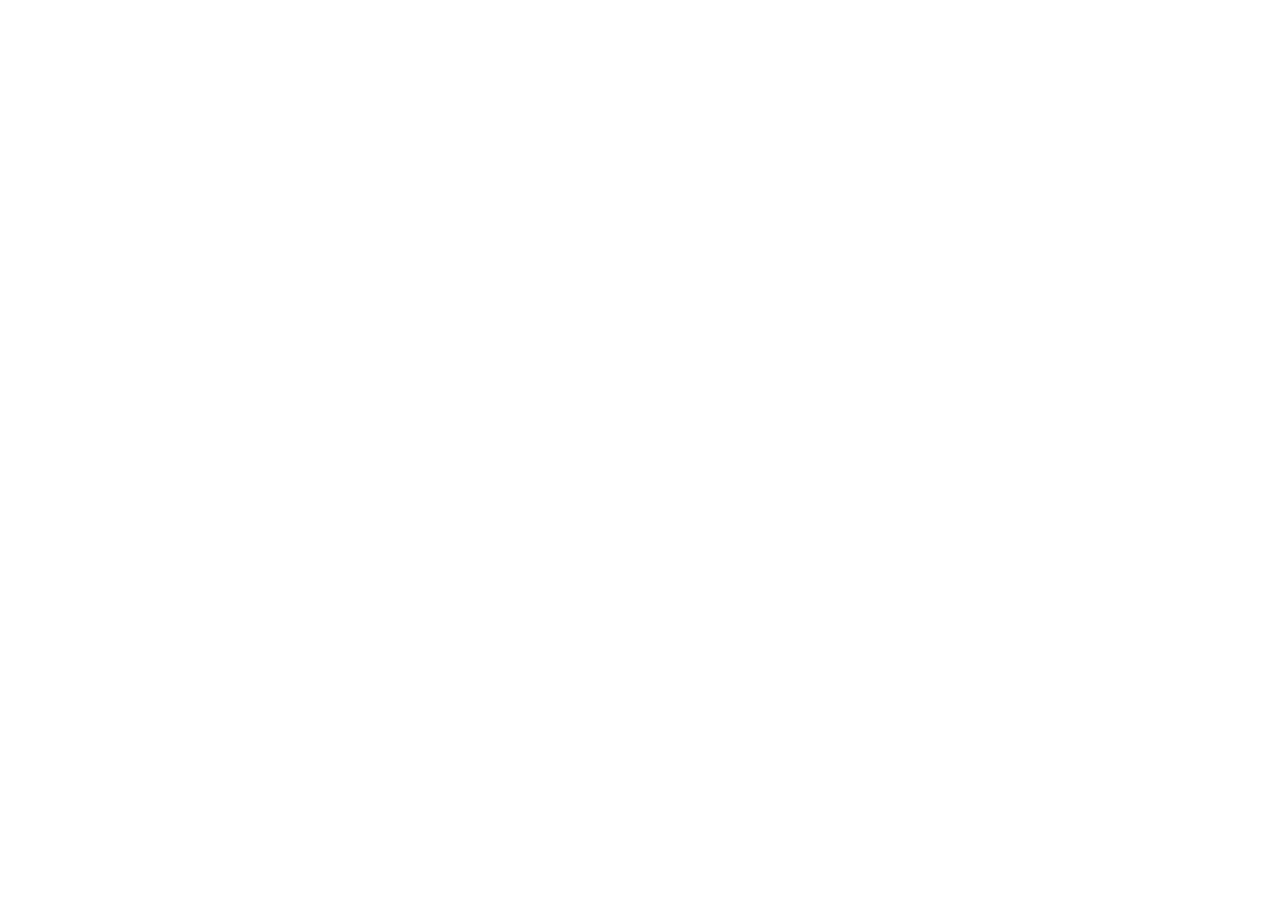
==== index.html @ 927e28ac "uploaded files" ====
<!doctype html>
<html lang="en" class="dark">
  <head>
    <meta charset="UTF-8" />
    <link rel="icon" type="image/svg+xml" href="/vite.svg" />
    <meta name="viewport" content="width=device-width, initial-scale=1.0" />
    <title>TechInvestorAI | Stock Education for Beginners</title>
  </head>
  <body class="bg-gray-900 text-white transition duration-300">
    <div id="root"></div>
    <script type="module" src="/src/main.tsx"></script>
  </body>
</html>
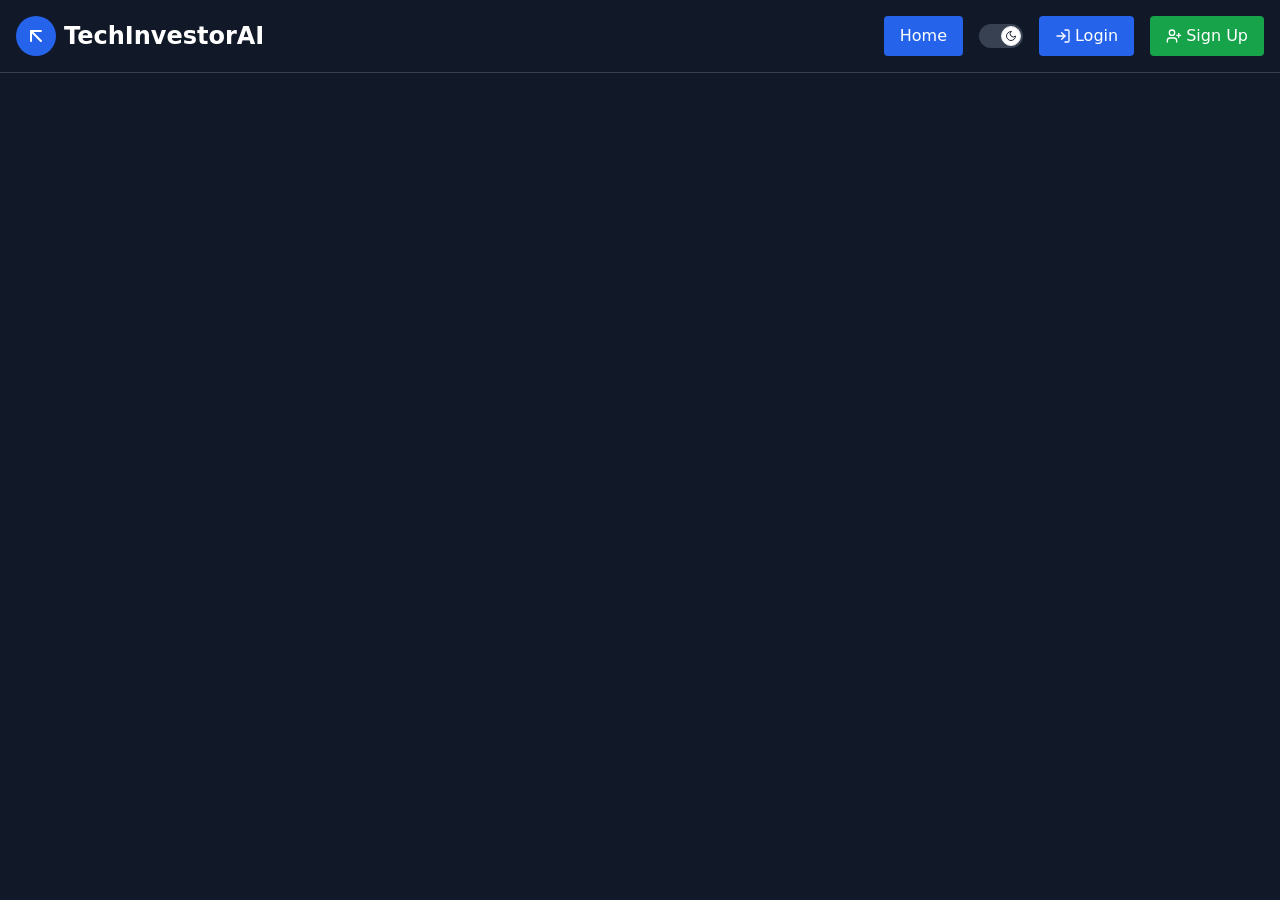
==== commit 7ae7a76b: "uploaded build" ====
--- a/index.html
+++ b/index.html
@@ -5,9 +5,10 @@
     <link rel="icon" type="image/svg+xml" href="/vite.svg" />
     <meta name="viewport" content="width=device-width, initial-scale=1.0" />
     <title>TechInvestorAI | Stock Education for Beginners</title>
+    <script type="module" crossorigin src="/assets/index-BaacV0kx.js"></script>
+    <link rel="stylesheet" crossorigin href="/assets/index-Dxl-thna.css">
   </head>
   <body class="bg-gray-900 text-white transition duration-300">
     <div id="root"></div>
-    <script type="module" src="/src/main.tsx"></script>
   </body>
 </html>
--- a/assets/index-Dxl-thna.css
+++ b/assets/index-Dxl-thna.css
@@ -0,0 +1 @@
+._verified_lvyh0_1{margin-left:.125rem;max-width:20px;max-height:20px;height:1.25em;fill:currentColor;-webkit-user-select:none;-moz-user-select:none;user-select:none;vertical-align:text-bottom}._root_98iqw_1{width:100%;min-width:250px;max-width:550px;overflow:hidden;color:var(--tweet-font-color);font-family:var(--tweet-font-family);font-weight:400;box-sizing:border-box;border:var(--tweet-border);border-radius:12px;margin:var(--tweet-container-margin);background-color:var(--tweet-bg-color);transition-property:background-color,box-shadow;transition-duration:.2s}._root_98iqw_1:hover{background-color:var(--tweet-bg-color-hover)}._article_98iqw_21{position:relative;box-sizing:inherit;padding:.75rem 1rem}.react-tweet-theme{--tweet-container-margin: 1.5rem 0;--tweet-header-font-size: .9375rem;--tweet-header-line-height: 1.25rem;--tweet-body-font-size: 1.25rem;--tweet-body-font-weight: 400;--tweet-body-line-height: 1.5rem;--tweet-body-margin: 0;--tweet-quoted-container-margin: .75rem 0;--tweet-quoted-body-font-size: .938rem;--tweet-quoted-body-font-weight: 400;--tweet-quoted-body-line-height: 1.25rem;--tweet-quoted-body-margin: .25rem 0 .75rem 0;--tweet-info-font-size: .9375rem;--tweet-info-line-height: 1.25rem;--tweet-actions-font-size: .875rem;--tweet-actions-line-height: 1rem;--tweet-actions-font-weight: 700;--tweet-actions-icon-size: 1.25em;--tweet-actions-icon-wrapper-size: calc( var(--tweet-actions-icon-size) + .75em );--tweet-replies-font-size: .875rem;--tweet-replies-line-height: 1rem;--tweet-replies-font-weight: 700}:where(.react-tweet-theme) *{margin:0;padding:0;box-sizing:border-box}:is([data-theme=light],.light) :where(.react-tweet-theme),:where(.react-tweet-theme){--tweet-skeleton-gradient: linear-gradient( 270deg, #fafafa, #eaeaea, #eaeaea, #fafafa );--tweet-border: 1px solid rgb(207, 217, 222);--tweet-font-family: -apple-system, BlinkMacSystemFont, "Segoe UI", Roboto, Helvetica, Arial, sans-serif;--tweet-font-color: rgb(15, 20, 25);--tweet-font-color-secondary: rgb(83, 100, 113);--tweet-bg-color: #fff;--tweet-bg-color-hover: rgb(247, 249, 249);--tweet-quoted-bg-color-hover: rgba(0, 0, 0, .03);--tweet-color-blue-primary: rgb(29, 155, 240);--tweet-color-blue-primary-hover: rgb(26, 140, 216);--tweet-color-blue-secondary: rgb(0, 111, 214);--tweet-color-blue-secondary-hover: rgba(0, 111, 214, .1);--tweet-color-red-primary: rgb(249, 24, 128);--tweet-color-red-primary-hover: rgba(249, 24, 128, .1);--tweet-color-green-primary: rgb(0, 186, 124);--tweet-color-green-primary-hover: rgba(0, 186, 124, .1);--tweet-twitter-icon-color: var(--tweet-font-color);--tweet-verified-old-color: rgb(130, 154, 171);--tweet-verified-blue-color: var(--tweet-color-blue-primary)}:is([data-theme=dark],.dark) :where(.react-tweet-theme){--tweet-skeleton-gradient: linear-gradient( 270deg, #15202b, rgb(30, 39, 50), rgb(30, 39, 50), rgb(21, 32, 43) );--tweet-border: 1px solid rgb(66, 83, 100);--tweet-font-family: -apple-system, BlinkMacSystemFont, "Segoe UI", Roboto, Helvetica, Arial, sans-serif;--tweet-font-color: rgb(247, 249, 249);--tweet-font-color-secondary: rgb(139, 152, 165);--tweet-bg-color: rgb(21, 32, 43);--tweet-bg-color-hover: rgb(30, 39, 50);--tweet-quoted-bg-color-hover: rgba(255, 255, 255, .03);--tweet-color-blue-primary: rgb(29, 155, 240);--tweet-color-blue-primary-hover: rgb(26, 140, 216);--tweet-color-blue-secondary: rgb(107, 201, 251);--tweet-color-blue-secondary-hover: rgba(107, 201, 251, .1);--tweet-color-red-primary: rgb(249, 24, 128);--tweet-color-red-primary-hover: rgba(249, 24, 128, .1);--tweet-color-green-primary: rgb(0, 186, 124);--tweet-color-green-primary-hover: rgba(0, 186, 124, .1);--tweet-twitter-icon-color: var(--tweet-font-color);--tweet-verified-old-color: rgb(130, 154, 171);--tweet-verified-blue-color: #fff}@media (prefers-color-scheme: dark){:where(.react-tweet-theme){--tweet-skeleton-gradient: linear-gradient( 270deg, #15202b, rgb(30, 39, 50), rgb(30, 39, 50), rgb(21, 32, 43) );--tweet-border: 1px solid rgb(66, 83, 100);--tweet-font-family: -apple-system, BlinkMacSystemFont, "Segoe UI", Roboto, Helvetica, Arial, sans-serif;--tweet-font-color: rgb(247, 249, 249);--tweet-font-color-secondary: rgb(139, 152, 165);--tweet-bg-color: rgb(21, 32, 43);--tweet-bg-color-hover: rgb(30, 39, 50);--tweet-color-blue-primary: rgb(29, 155, 240);--tweet-color-blue-primary-hover: rgb(26, 140, 216);--tweet-color-blue-secondary: rgb(107, 201, 251);--tweet-color-blue-secondary-hover: rgba(107, 201, 251, .1);--tweet-color-red-primary: rgb(249, 24, 128);--tweet-color-red-primary-hover: rgba(249, 24, 128, .1);--tweet-color-green-primary: rgb(0, 186, 124);--tweet-color-green-primary-hover: rgba(0, 186, 124, .1);--tweet-twitter-icon-color: var(--tweet-font-color);--tweet-verified-old-color: rgb(130, 154, 171);--tweet-verified-blue-color: #fff}}._header_nqq4j_1{display:flex;padding-bottom:.75rem;line-height:var(--tweet-header-line-height);font-size:var(--tweet-header-font-size);white-space:nowrap;overflow-wrap:break-word;overflow:hidden}._avatar_nqq4j_11{position:relative;height:48px;width:48px}._avatarOverflow_nqq4j_16{height:100%;width:100%;position:absolute;overflow:hidden;border-radius:9999px}._avatarSquare_nqq4j_23{border-radius:4px}._avatarShadow_nqq4j_26{height:100%;width:100%;transition-property:background-color;transition-duration:.2s;box-shadow:#00000008 0 0 2px inset}._avatarShadow_nqq4j_26:hover{background-color:#1a1a1a26}._author_nqq4j_37{max-width:calc(100% - 84px);display:flex;flex-direction:column;justify-content:center;margin:0 .5rem}._authorLink_nqq4j_44{text-decoration:none;color:inherit;display:flex;align-items:center}._authorLink_nqq4j_44:hover{text-decoration-line:underline}._authorVerified_nqq4j_53{display:inline-flex}._authorLinkText_nqq4j_56{font-weight:700;text-overflow:ellipsis;overflow:hidden;white-space:nowrap}._authorMeta_nqq4j_63,._authorFollow_nqq4j_66{display:flex}._username_nqq4j_69{color:var(--tweet-font-color-secondary);text-decoration:none;text-overflow:ellipsis}._follow_nqq4j_74{color:var(--tweet-color-blue-secondary);text-decoration:none;font-weight:700}._follow_nqq4j_74:hover{text-decoration-line:underline}._separator_nqq4j_82{padding:0 .25rem}._brand_nqq4j_86{margin-inline-start:auto}._twitterIcon_nqq4j_90{width:23.75px;height:23.75px;color:var(--tweet-twitter-icon-color);fill:currentColor;-webkit-user-select:none;-moz-user-select:none;user-select:none}._verifiedOld_lcna5_1{color:var(--tweet-verified-old-color)}._verifiedBlue_lcna5_4{color:var(--tweet-verified-blue-color)}._verifiedGovernment_lcna5_7{color:#829aab}._root_1ec15_1{text-decoration:none;color:var(--tweet-font-color-secondary);font-size:.9375rem;line-height:1.25rem;margin-bottom:.25rem;overflow-wrap:break-word;white-space:pre-wrap}._root_1ec15_1:hover{text-decoration-thickness:1px;text-decoration-line:underline}._root_eihfa_1{font-weight:inherit;color:var(--tweet-color-blue-secondary);text-decoration:none;cursor:pointer}._root_eihfa_1:hover{text-decoration-thickness:1px;text-decoration-line:underline}._root_1xq52_1{font-size:var(--tweet-body-font-size);font-weight:var(--tweet-body-font-weight);line-height:var(--tweet-body-line-height);margin:var(--tweet-body-margin);overflow-wrap:break-word;white-space:pre-wrap}._root_g9tkv_1{margin-top:.75rem;overflow:hidden;position:relative}._rounded_g9tkv_6{border:var(--tweet-border);border-radius:12px}._mediaWrapper_g9tkv_10{display:grid;grid-auto-rows:1fr;gap:2px;height:100%;width:100%}._grid2Columns_g9tkv_17{grid-template-columns:repeat(2,1fr)}._grid3_g9tkv_20>a:first-child{grid-row:span 2}._grid2x2_g9tkv_23{grid-template-rows:repeat(2,1fr)}._mediaContainer_g9tkv_26{position:relative;height:100%;width:100%;display:flex;align-items:center;justify-content:center}._mediaLink_g9tkv_34{text-decoration:none;outline-style:none}._skeleton_g9tkv_38{padding-bottom:56.25%;width:100%;display:block}._image_g9tkv_43{position:absolute;top:0;left:0;bottom:0;height:100%;width:100%;margin:0;-o-object-fit:cover;object-fit:cover;-o-object-position:center;object-position:center}._anchor_fp31d_1{display:flex;align-items:center;color:#fff;padding:0 1rem;border:1px solid transparent;border-radius:9999px;font-weight:700;transition:background-color .2s;cursor:pointer;-webkit-user-select:none;-moz-user-select:none;user-select:none;outline-style:none;text-decoration:none;text-overflow:ellipsis;white-space:nowrap}._videoButton_fp31d_17{position:relative;height:67px;width:67px;display:flex;align-items:center;justify-content:center;background-color:var(--tweet-color-blue-primary);transition-property:background-color;transition-duration:.2s;border:4px solid #fff;border-radius:9999px;cursor:pointer}._videoButton_fp31d_17:hover,._videoButton_fp31d_17:focus-visible{background-color:var(--tweet-color-blue-primary-hover)}._videoButtonIcon_fp31d_35{margin-left:3px;width:calc(50% + 4px);height:calc(50% + 4px);max-width:100%;color:#fff;fill:currentColor;-webkit-user-select:none;-moz-user-select:none;user-select:none}._watchOnTwitter_fp31d_44{position:absolute;top:12px;right:8px}._watchOnTwitter_fp31d_44>a{min-width:2rem;min-height:2rem;font-size:.875rem;line-height:1rem;-webkit-backdrop-filter:blur(4px);backdrop-filter:blur(4px);background-color:#0f1419bf}._watchOnTwitter_fp31d_44>a:hover{background-color:#272c30bf}._viewReplies_fp31d_60{position:relative;min-height:2rem;background-color:var(--tweet-color-blue-primary);border-color:var(--tweet-color-blue-primary);font-size:.9375rem;line-height:1.25rem}._viewReplies_fp31d_60:hover{background-color:var(--tweet-color-blue-primary-hover)}._root_i24yn_1{color:inherit;text-decoration:none;font-size:var(--tweet-info-font-size);line-height:var(--tweet-info-line-height)}._root_i24yn_1:hover{text-decoration-thickness:1px;text-decoration-line:underline}._info_19qcj_1{display:flex;align-items:center;color:var(--tweet-font-color-secondary);margin-top:.125rem;overflow-wrap:break-word;white-space:nowrap;text-overflow:ellipsis}._infoLink_19qcj_10{color:inherit;text-decoration:none;height:var(--tweet-actions-icon-wrapper-size);width:var(--tweet-actions-icon-wrapper-size);font:inherit;margin-left:auto;display:flex;justify-content:center;align-items:center;margin-right:-4px;border-radius:9999px;transition-property:background-color;transition-duration:.2s}._infoLink_19qcj_10:hover{background-color:var(--tweet-color-blue-secondary-hover)}._infoIcon_19qcj_30{color:inherit;fill:currentColor;height:var(--tweet-actions-icon-size);-webkit-user-select:none;-moz-user-select:none;user-select:none}._infoLink_19qcj_10:hover>._infoIcon_19qcj_30{color:var(--tweet-color-blue-secondary)}._actions_n2anf_1{display:flex;align-items:center;color:var(--tweet-font-color-secondary);padding-top:.25rem;margin-top:.25rem;border-top:var(--tweet-border);overflow-wrap:break-word;white-space:nowrap;text-overflow:ellipsis}._like_n2anf_13,._reply_n2anf_14,._copy_n2anf_15{text-decoration:none;color:inherit;display:flex;align-items:center;margin-right:1.25rem}._like_n2anf_13:hover,._reply_n2anf_14:hover,._copy_n2anf_15:hover{background-color:#0000}._like_n2anf_13:hover>._likeIconWrapper_n2anf_27{background-color:var(--tweet-color-red-primary-hover)}._like_n2anf_13:hover>._likeCount_n2anf_30{color:var(--tweet-color-red-primary);text-decoration-line:underline}._likeIconWrapper_n2anf_27,._replyIconWrapper_n2anf_35,._copyIconWrapper_n2anf_36{width:var(--tweet-actions-icon-wrapper-size);height:var(--tweet-actions-icon-wrapper-size);display:flex;justify-content:center;align-items:center;margin-left:-.25rem;border-radius:9999px}._likeIcon_n2anf_27,._replyIcon_n2anf_35,._copyIcon_n2anf_36{height:var(--tweet-actions-icon-size);fill:currentColor;-webkit-user-select:none;-moz-user-select:none;user-select:none}._likeIcon_n2anf_27{color:var(--tweet-color-red-primary)}._likeCount_n2anf_30,._replyText_n2anf_56,._copyText_n2anf_57{font-size:var(--tweet-actions-font-size);font-weight:var(--tweet-actions-font-weight);line-height:var(--tweet-actions-line-height);margin-left:.25rem}._reply_n2anf_14:hover>._replyIconWrapper_n2anf_35{background-color:var(--tweet-color-blue-secondary-hover)}._reply_n2anf_14:hover>._replyText_n2anf_56{color:var(--tweet-color-blue-secondary);text-decoration-line:underline}._replyIcon_n2anf_35{color:var(--tweet-color-blue-primary)}._copy_n2anf_15{font:inherit;background:none;border:none;cursor:pointer}._copy_n2anf_15:hover>._copyIconWrapper_n2anf_36{background-color:var(--tweet-color-green-primary-hover)}._copy_n2anf_15:hover ._copyIcon_n2anf_36{color:var(--tweet-color-green-primary)}._copy_n2anf_15:hover>._copyText_n2anf_57{color:var(--tweet-color-green-primary);text-decoration-line:underline}._replies_1cutb_1{padding:.25rem 0}._link_1cutb_4{text-decoration:none;color:var(--tweet-color-blue-secondary);display:flex;align-items:center;justify-content:center;min-width:32px;min-height:32px;-webkit-user-select:none;-moz-user-select:none;user-select:none;outline-style:none;transition-property:background-color;transition-duration:.2s;padding:0 1rem;border:var(--tweet-border);border-radius:9999px}._link_1cutb_4:hover{background-color:var(--tweet-color-blue-secondary-hover)}._text_1cutb_23{font-weight:var(--tweet-replies-font-weight);font-size:var(--tweet-replies-font-size);line-height:var(--tweet-replies-line-height);overflow-wrap:break-word;white-space:nowrap;text-overflow:ellipsis;overflow:hidden}._root_q5799_1{width:100%;overflow:hidden;border:var(--tweet-border);border-radius:12px;margin:var(--tweet-quoted-container-margin);transition-property:background-color,box-shadow;transition-duration:.2s;cursor:pointer}._root_q5799_1:hover{background-color:var(--tweet-quoted-bg-color-hover)}._article_q5799_16{position:relative;box-sizing:inherit}._header_r31i5_1{display:flex;padding:.75rem .75rem 0;line-height:var(--tweet-header-line-height);font-size:var(--tweet-header-font-size);white-space:nowrap;overflow-wrap:break-word;overflow:hidden}._avatar_r31i5_11{position:relative;height:20px;width:20px}._avatarSquare_r31i5_17{border-radius:4px}._author_r31i5_21{display:flex;margin:0 .5rem}._authorText_r31i5_26{font-weight:700;text-overflow:ellipsis;overflow:hidden;white-space:nowrap}._username_r31i5_33{color:var(--tweet-font-color-secondary);text-decoration:none;text-overflow:ellipsis;margin-left:.125rem}._root_175ot_1{font-size:var(--tweet-quoted-body-font-size);font-weight:var(--tweet-quoted-body-font-weight);line-height:var(--tweet-quoted-body-line-height);margin:var(--tweet-quoted-body-margin);overflow-wrap:break-word;white-space:pre-wrap;padding:0 .75rem}._root_16yxa_1{display:flex;flex-direction:column;align-items:center;padding-bottom:.75rem}._root_16yxa_1>h3{font-size:1.25rem;margin-bottom:.5rem}._skeleton_oi7hr_1{display:block;width:100%;border-radius:5px;background-image:var(--tweet-skeleton-gradient);background-size:400% 100%;animation:_loading_oi7hr_1 8s ease-in-out infinite}@media (prefers-reduced-motion: reduce){._skeleton_oi7hr_1{animation:none;background-position:200% 0}}@keyframes _loading_oi7hr_1{0%{background-position:200% 0}to{background-position:-200% 0}}._root_17qqv_1{pointer-events:none;padding-bottom:.25rem}*,:before,:after{--tw-border-spacing-x: 0;--tw-border-spacing-y: 0;--tw-translate-x: 0;--tw-translate-y: 0;--tw-rotate: 0;--tw-skew-x: 0;--tw-skew-y: 0;--tw-scale-x: 1;--tw-scale-y: 1;--tw-pan-x: ;--tw-pan-y: ;--tw-pinch-zoom: ;--tw-scroll-snap-strictness: proximity;--tw-gradient-from-position: ;--tw-gradient-via-position: ;--tw-gradient-to-position: ;--tw-ordinal: ;--tw-slashed-zero: ;--tw-numeric-figure: ;--tw-numeric-spacing: ;--tw-numeric-fraction: ;--tw-ring-inset: ;--tw-ring-offset-width: 0px;--tw-ring-offset-color: #fff;--tw-ring-color: rgb(59 130 246 / .5);--tw-ring-offset-shadow: 0 0 #0000;--tw-ring-shadow: 0 0 #0000;--tw-shadow: 0 0 #0000;--tw-shadow-colored: 0 0 #0000;--tw-blur: ;--tw-brightness: ;--tw-contrast: ;--tw-grayscale: ;--tw-hue-rotate: ;--tw-invert: ;--tw-saturate: ;--tw-sepia: ;--tw-drop-shadow: ;--tw-backdrop-blur: ;--tw-backdrop-brightness: ;--tw-backdrop-contrast: ;--tw-backdrop-grayscale: ;--tw-backdrop-hue-rotate: ;--tw-backdrop-invert: ;--tw-backdrop-opacity: ;--tw-backdrop-saturate: ;--tw-backdrop-sepia: ;--tw-contain-size: ;--tw-contain-layout: ;--tw-contain-paint: ;--tw-contain-style: }::backdrop{--tw-border-spacing-x: 0;--tw-border-spacing-y: 0;--tw-translate-x: 0;--tw-translate-y: 0;--tw-rotate: 0;--tw-skew-x: 0;--tw-skew-y: 0;--tw-scale-x: 1;--tw-scale-y: 1;--tw-pan-x: ;--tw-pan-y: ;--tw-pinch-zoom: ;--tw-scroll-snap-strictness: proximity;--tw-gradient-from-position: ;--tw-gradient-via-position: ;--tw-gradient-to-position: ;--tw-ordinal: ;--tw-slashed-zero: ;--tw-numeric-figure: ;--tw-numeric-spacing: ;--tw-numeric-fraction: ;--tw-ring-inset: ;--tw-ring-offset-width: 0px;--tw-ring-offset-color: #fff;--tw-ring-color: rgb(59 130 246 / .5);--tw-ring-offset-shadow: 0 0 #0000;--tw-ring-shadow: 0 0 #0000;--tw-shadow: 0 0 #0000;--tw-shadow-colored: 0 0 #0000;--tw-blur: ;--tw-brightness: ;--tw-contrast: ;--tw-grayscale: ;--tw-hue-rotate: ;--tw-invert: ;--tw-saturate: ;--tw-sepia: ;--tw-drop-shadow: ;--tw-backdrop-blur: ;--tw-backdrop-brightness: ;--tw-backdrop-contrast: ;--tw-backdrop-grayscale: ;--tw-backdrop-hue-rotate: ;--tw-backdrop-invert: ;--tw-backdrop-opacity: ;--tw-backdrop-saturate: ;--tw-backdrop-sepia: ;--tw-contain-size: ;--tw-contain-layout: ;--tw-contain-paint: ;--tw-contain-style: }*,:before,:after{box-sizing:border-box;border-width:0;border-style:solid;border-color:#e5e7eb}:before,:after{--tw-content: ""}html,:host{line-height:1.5;-webkit-text-size-adjust:100%;-moz-tab-size:4;-o-tab-size:4;tab-size:4;font-family:ui-sans-serif,system-ui,sans-serif,"Apple Color Emoji","Segoe UI Emoji",Segoe UI Symbol,"Noto Color Emoji";font-feature-settings:normal;font-variation-settings:normal;-webkit-tap-highlight-color:transparent}body{margin:0;line-height:inherit}hr{height:0;color:inherit;border-top-width:1px}abbr:where([title]){-webkit-text-decoration:underline dotted;text-decoration:underline dotted}h1,h2,h3,h4,h5,h6{font-size:inherit;font-weight:inherit}a{color:inherit;text-decoration:inherit}b,strong{font-weight:bolder}code,kbd,samp,pre{font-family:ui-monospace,SFMono-Regular,Menlo,Monaco,Consolas,Liberation Mono,Courier New,monospace;font-feature-settings:normal;font-variation-settings:normal;font-size:1em}small{font-size:80%}sub,sup{font-size:75%;line-height:0;position:relative;vertical-align:baseline}sub{bottom:-.25em}sup{top:-.5em}table{text-indent:0;border-color:inherit;border-collapse:collapse}button,input,optgroup,select,textarea{font-family:inherit;font-feature-settings:inherit;font-variation-settings:inherit;font-size:100%;font-weight:inherit;line-height:inherit;letter-spacing:inherit;color:inherit;margin:0;padding:0}button,select{text-transform:none}button,input:where([type=button]),input:where([type=reset]),input:where([type=submit]){-webkit-appearance:button;background-color:transparent;background-image:none}:-moz-focusring{outline:auto}:-moz-ui-invalid{box-shadow:none}progress{vertical-align:baseline}::-webkit-inner-spin-button,::-webkit-outer-spin-button{height:auto}[type=search]{-webkit-appearance:textfield;outline-offset:-2px}::-webkit-search-decoration{-webkit-appearance:none}::-webkit-file-upload-button{-webkit-appearance:button;font:inherit}summary{display:list-item}blockquote,dl,dd,h1,h2,h3,h4,h5,h6,hr,figure,p,pre{margin:0}fieldset{margin:0;padding:0}legend{padding:0}ol,ul,menu{list-style:none;margin:0;padding:0}dialog{padding:0}textarea{resize:vertical}input::-moz-placeholder,textarea::-moz-placeholder{opacity:1;color:#9ca3af}input::placeholder,textarea::placeholder{opacity:1;color:#9ca3af}button,[role=button]{cursor:pointer}:disabled{cursor:default}img,svg,video,canvas,audio,iframe,embed,object{display:block;vertical-align:middle}img,video{max-width:100%;height:auto}[hidden]{display:none}.sr-only{position:absolute;width:1px;height:1px;padding:0;margin:-1px;overflow:hidden;clip:rect(0,0,0,0);white-space:nowrap;border-width:0}.static{position:static}.fixed{position:fixed}.absolute{position:absolute}.relative{position:relative}.inset-0{top:0;right:0;bottom:0;left:0}.bottom-4{bottom:1rem}.left-0\.5{left:.125rem}.right-3{right:.75rem}.right-4{right:1rem}.top-0\.5{top:.125rem}.top-3{top:.75rem}.z-30{z-index:30}.z-50{z-index:50}.mx-auto{margin-left:auto;margin-right:auto}.mb-1{margin-bottom:.25rem}.mb-2{margin-bottom:.5rem}.mb-4{margin-bottom:1rem}.mb-6{margin-bottom:1.5rem}.mb-8{margin-bottom:2rem}.ml-2{margin-left:.5rem}.ml-3{margin-left:.75rem}.mr-1{margin-right:.25rem}.mr-2{margin-right:.5rem}.mt-1{margin-top:.25rem}.mt-2{margin-top:.5rem}.mt-4{margin-top:1rem}.mt-8{margin-top:2rem}.block{display:block}.flex{display:flex}.inline-flex{display:inline-flex}.grid{display:grid}.h-10{height:2.5rem}.h-16{height:4rem}.h-3{height:.75rem}.h-32{height:8rem}.h-4{height:1rem}.h-5{height:1.25rem}.h-6{height:1.5rem}.h-80{height:20rem}.max-h-\[400px\]{max-height:400px}.max-h-\[600px\]{max-height:600px}.min-h-\[calc\(100vh-76px\)\]{min-height:calc(100vh - 76px)}.min-h-screen{min-height:100vh}.w-1\/3{width:33.333333%}.w-1\/4{width:25%}.w-10{width:2.5rem}.w-11{width:2.75rem}.w-16{width:4rem}.w-3{width:.75rem}.w-3\/4{width:75%}.w-4{width:1rem}.w-5{width:1.25rem}.w-6{width:1.5rem}.w-full{width:100%}.max-w-6xl{max-width:72rem}.max-w-7xl{max-width:80rem}.max-w-md{max-width:28rem}.flex-1{flex:1 1 0%}.flex-shrink-0{flex-shrink:0}.flex-grow{flex-grow:1}.translate-x-0{--tw-translate-x: 0px;transform:translate(var(--tw-translate-x),var(--tw-translate-y)) rotate(var(--tw-rotate)) skew(var(--tw-skew-x)) skewY(var(--tw-skew-y)) scaleX(var(--tw-scale-x)) scaleY(var(--tw-scale-y))}.translate-x-5{--tw-translate-x: 1.25rem;transform:translate(var(--tw-translate-x),var(--tw-translate-y)) rotate(var(--tw-rotate)) skew(var(--tw-skew-x)) skewY(var(--tw-skew-y)) scaleX(var(--tw-scale-x)) scaleY(var(--tw-scale-y))}.rotate-45{--tw-rotate: 45deg;transform:translate(var(--tw-translate-x),var(--tw-translate-y)) rotate(var(--tw-rotate)) skew(var(--tw-skew-x)) skewY(var(--tw-skew-y)) scaleX(var(--tw-scale-x)) scaleY(var(--tw-scale-y))}.transform{transform:translate(var(--tw-translate-x),var(--tw-translate-y)) rotate(var(--tw-rotate)) skew(var(--tw-skew-x)) skewY(var(--tw-skew-y)) scaleX(var(--tw-scale-x)) scaleY(var(--tw-scale-y))}@keyframes pulse{50%{opacity:.5}}.animate-pulse{animation:pulse 2s cubic-bezier(.4,0,.6,1) infinite}@keyframes spin{to{transform:rotate(360deg)}}.animate-spin{animation:spin 1s linear infinite}.cursor-not-allowed{cursor:not-allowed}.cursor-pointer{cursor:pointer}.grid-cols-1{grid-template-columns:repeat(1,minmax(0,1fr))}.items-start{align-items:flex-start}.items-center{align-items:center}.justify-center{justify-content:center}.justify-between{justify-content:space-between}.gap-6{gap:1.5rem}.space-x-1>:not([hidden])~:not([hidden]){--tw-space-x-reverse: 0;margin-right:calc(.25rem * var(--tw-space-x-reverse));margin-left:calc(.25rem * calc(1 - var(--tw-space-x-reverse)))}.space-x-2>:not([hidden])~:not([hidden]){--tw-space-x-reverse: 0;margin-right:calc(.5rem * var(--tw-space-x-reverse));margin-left:calc(.5rem * calc(1 - var(--tw-space-x-reverse)))}.space-x-3>:not([hidden])~:not([hidden]){--tw-space-x-reverse: 0;margin-right:calc(.75rem * var(--tw-space-x-reverse));margin-left:calc(.75rem * calc(1 - var(--tw-space-x-reverse)))}.space-x-4>:not([hidden])~:not([hidden]){--tw-space-x-reverse: 0;margin-right:calc(1rem * var(--tw-space-x-reverse));margin-left:calc(1rem * calc(1 - var(--tw-space-x-reverse)))}.space-y-2>:not([hidden])~:not([hidden]){--tw-space-y-reverse: 0;margin-top:calc(.5rem * calc(1 - var(--tw-space-y-reverse)));margin-bottom:calc(.5rem * var(--tw-space-y-reverse))}.space-y-3>:not([hidden])~:not([hidden]){--tw-space-y-reverse: 0;margin-top:calc(.75rem * calc(1 - var(--tw-space-y-reverse)));margin-bottom:calc(.75rem * var(--tw-space-y-reverse))}.space-y-4>:not([hidden])~:not([hidden]){--tw-space-y-reverse: 0;margin-top:calc(1rem * calc(1 - var(--tw-space-y-reverse)));margin-bottom:calc(1rem * var(--tw-space-y-reverse))}.overflow-hidden{overflow:hidden}.overflow-y-auto{overflow-y:auto}.rounded{border-radius:.25rem}.rounded-full{border-radius:9999px}.rounded-lg{border-radius:.5rem}.border{border-width:1px}.border-b{border-bottom-width:1px}.border-b-2{border-bottom-width:2px}.border-gray-600{--tw-border-opacity: 1;border-color:rgb(75 85 99 / var(--tw-border-opacity))}.border-gray-700{--tw-border-opacity: 1;border-color:rgb(55 65 81 / var(--tw-border-opacity))}.border-purple-800{--tw-border-opacity: 1;border-color:rgb(107 33 168 / var(--tw-border-opacity))}.border-red-800{--tw-border-opacity: 1;border-color:rgb(153 27 27 / var(--tw-border-opacity))}.border-white{--tw-border-opacity: 1;border-color:rgb(255 255 255 / var(--tw-border-opacity))}.bg-black{--tw-bg-opacity: 1;background-color:rgb(0 0 0 / var(--tw-bg-opacity))}.bg-blue-600{--tw-bg-opacity: 1;background-color:rgb(37 99 235 / var(--tw-bg-opacity))}.bg-blue-800{--tw-bg-opacity: 1;background-color:rgb(30 64 175 / var(--tw-bg-opacity))}.bg-gray-600{--tw-bg-opacity: 1;background-color:rgb(75 85 99 / var(--tw-bg-opacity))}.bg-gray-700{--tw-bg-opacity: 1;background-color:rgb(55 65 81 / var(--tw-bg-opacity))}.bg-gray-800{--tw-bg-opacity: 1;background-color:rgb(31 41 55 / var(--tw-bg-opacity))}.bg-gray-900{--tw-bg-opacity: 1;background-color:rgb(17 24 39 / var(--tw-bg-opacity))}.bg-green-600{--tw-bg-opacity: 1;background-color:rgb(22 163 74 / var(--tw-bg-opacity))}.bg-green-700{--tw-bg-opacity: 1;background-color:rgb(21 128 61 / var(--tw-bg-opacity))}.bg-orange-600{--tw-bg-opacity: 1;background-color:rgb(234 88 12 / var(--tw-bg-opacity))}.bg-purple-500{--tw-bg-opacity: 1;background-color:rgb(168 85 247 / var(--tw-bg-opacity))}.bg-purple-600{--tw-bg-opacity: 1;background-color:rgb(147 51 234 / var(--tw-bg-opacity))}.bg-red-600{--tw-bg-opacity: 1;background-color:rgb(220 38 38 / var(--tw-bg-opacity))}.bg-red-700{--tw-bg-opacity: 1;background-color:rgb(185 28 28 / var(--tw-bg-opacity))}.bg-red-900{--tw-bg-opacity: 1;background-color:rgb(127 29 29 / var(--tw-bg-opacity))}.bg-white{--tw-bg-opacity: 1;background-color:rgb(255 255 255 / var(--tw-bg-opacity))}.bg-opacity-20{--tw-bg-opacity: .2}.bg-opacity-70{--tw-bg-opacity: .7}.p-1{padding:.25rem}.p-2{padding:.5rem}.p-3{padding:.75rem}.p-4{padding:1rem}.p-6{padding:1.5rem}.p-8{padding:2rem}.px-4{padding-left:1rem;padding-right:1rem}.py-1{padding-top:.25rem;padding-bottom:.25rem}.py-2{padding-top:.5rem;padding-bottom:.5rem}.py-3{padding-top:.75rem;padding-bottom:.75rem}.py-6{padding-top:1.5rem;padding-bottom:1.5rem}.pb-3{padding-bottom:.75rem}.text-left{text-align:left}.text-center{text-align:center}.font-mono{font-family:ui-monospace,SFMono-Regular,Menlo,Monaco,Consolas,Liberation Mono,Courier New,monospace}.text-2xl{font-size:1.5rem;line-height:2rem}.text-3xl{font-size:1.875rem;line-height:2.25rem}.text-lg{font-size:1.125rem;line-height:1.75rem}.text-sm{font-size:.875rem;line-height:1.25rem}.text-xl{font-size:1.25rem;line-height:1.75rem}.text-xs{font-size:.75rem;line-height:1rem}.font-bold{font-weight:700}.font-medium{font-weight:500}.font-semibold{font-weight:600}.text-blue-200{--tw-text-opacity: 1;color:rgb(191 219 254 / var(--tw-text-opacity))}.text-blue-400{--tw-text-opacity: 1;color:rgb(96 165 250 / var(--tw-text-opacity))}.text-gray-300{--tw-text-opacity: 1;color:rgb(209 213 219 / var(--tw-text-opacity))}.text-gray-400{--tw-text-opacity: 1;color:rgb(156 163 175 / var(--tw-text-opacity))}.text-gray-500{--tw-text-opacity: 1;color:rgb(107 114 128 / var(--tw-text-opacity))}.text-gray-800{--tw-text-opacity: 1;color:rgb(31 41 55 / var(--tw-text-opacity))}.text-green-400{--tw-text-opacity: 1;color:rgb(74 222 128 / var(--tw-text-opacity))}.text-green-500{--tw-text-opacity: 1;color:rgb(34 197 94 / var(--tw-text-opacity))}.text-orange-400{--tw-text-opacity: 1;color:rgb(251 146 60 / var(--tw-text-opacity))}.text-purple-300{--tw-text-opacity: 1;color:rgb(216 180 254 / var(--tw-text-opacity))}.text-purple-400{--tw-text-opacity: 1;color:rgb(192 132 252 / var(--tw-text-opacity))}.text-red-400{--tw-text-opacity: 1;color:rgb(248 113 113 / var(--tw-text-opacity))}.text-red-500{--tw-text-opacity: 1;color:rgb(239 68 68 / var(--tw-text-opacity))}.text-white{--tw-text-opacity: 1;color:rgb(255 255 255 / var(--tw-text-opacity))}.text-yellow-300{--tw-text-opacity: 1;color:rgb(253 224 71 / var(--tw-text-opacity))}.text-yellow-400{--tw-text-opacity: 1;color:rgb(250 204 21 / var(--tw-text-opacity))}.text-yellow-500{--tw-text-opacity: 1;color:rgb(234 179 8 / var(--tw-text-opacity))}.shadow{--tw-shadow: 0 1px 3px 0 rgb(0 0 0 / .1), 0 1px 2px -1px rgb(0 0 0 / .1);--tw-shadow-colored: 0 1px 3px 0 var(--tw-shadow-color), 0 1px 2px -1px var(--tw-shadow-color);box-shadow:var(--tw-ring-offset-shadow, 0 0 #0000),var(--tw-ring-shadow, 0 0 #0000),var(--tw-shadow)}.shadow-2xl{--tw-shadow: 0 25px 50px -12px rgb(0 0 0 / .25);--tw-shadow-colored: 0 25px 50px -12px var(--tw-shadow-color);box-shadow:var(--tw-ring-offset-shadow, 0 0 #0000),var(--tw-ring-shadow, 0 0 #0000),var(--tw-shadow)}.shadow-inner{--tw-shadow: inset 0 2px 4px 0 rgb(0 0 0 / .05);--tw-shadow-colored: inset 0 2px 4px 0 var(--tw-shadow-color);box-shadow:var(--tw-ring-offset-shadow, 0 0 #0000),var(--tw-ring-shadow, 0 0 #0000),var(--tw-shadow)}.shadow-lg{--tw-shadow: 0 10px 15px -3px rgb(0 0 0 / .1), 0 4px 6px -4px rgb(0 0 0 / .1);--tw-shadow-colored: 0 10px 15px -3px var(--tw-shadow-color), 0 4px 6px -4px var(--tw-shadow-color);box-shadow:var(--tw-ring-offset-shadow, 0 0 #0000),var(--tw-ring-shadow, 0 0 #0000),var(--tw-shadow)}.shadow-md{--tw-shadow: 0 4px 6px -1px rgb(0 0 0 / .1), 0 2px 4px -2px rgb(0 0 0 / .1);--tw-shadow-colored: 0 4px 6px -1px var(--tw-shadow-color), 0 2px 4px -2px var(--tw-shadow-color);box-shadow:var(--tw-ring-offset-shadow, 0 0 #0000),var(--tw-ring-shadow, 0 0 #0000),var(--tw-shadow)}.transition{transition-property:color,background-color,border-color,text-decoration-color,fill,stroke,opacity,box-shadow,transform,filter,-webkit-backdrop-filter;transition-property:color,background-color,border-color,text-decoration-color,fill,stroke,opacity,box-shadow,transform,filter,backdrop-filter;transition-property:color,background-color,border-color,text-decoration-color,fill,stroke,opacity,box-shadow,transform,filter,backdrop-filter,-webkit-backdrop-filter;transition-timing-function:cubic-bezier(.4,0,.2,1);transition-duration:.15s}.transition-all{transition-property:all;transition-timing-function:cubic-bezier(.4,0,.2,1);transition-duration:.15s}.transition-colors{transition-property:color,background-color,border-color,text-decoration-color,fill,stroke;transition-timing-function:cubic-bezier(.4,0,.2,1);transition-duration:.15s}.transition-transform{transition-property:transform;transition-timing-function:cubic-bezier(.4,0,.2,1);transition-duration:.15s}.duration-300{transition-duration:.3s}.last\:border-0:last-child{border-width:0px}.hover\:scale-105:hover{--tw-scale-x: 1.05;--tw-scale-y: 1.05;transform:translate(var(--tw-translate-x),var(--tw-translate-y)) rotate(var(--tw-rotate)) skew(var(--tw-skew-x)) skewY(var(--tw-skew-y)) scaleX(var(--tw-scale-x)) scaleY(var(--tw-scale-y))}.hover\:bg-blue-700:hover{--tw-bg-opacity: 1;background-color:rgb(29 78 216 / var(--tw-bg-opacity))}.hover\:bg-gray-600:hover{--tw-bg-opacity: 1;background-color:rgb(75 85 99 / var(--tw-bg-opacity))}.hover\:bg-gray-700:hover{--tw-bg-opacity: 1;background-color:rgb(55 65 81 / var(--tw-bg-opacity))}.hover\:bg-green-700:hover{--tw-bg-opacity: 1;background-color:rgb(21 128 61 / var(--tw-bg-opacity))}.hover\:bg-orange-700:hover{--tw-bg-opacity: 1;background-color:rgb(194 65 12 / var(--tw-bg-opacity))}.hover\:bg-purple-700:hover{--tw-bg-opacity: 1;background-color:rgb(126 34 206 / var(--tw-bg-opacity))}.hover\:bg-red-700:hover{--tw-bg-opacity: 1;background-color:rgb(185 28 28 / var(--tw-bg-opacity))}.hover\:text-white:hover{--tw-text-opacity: 1;color:rgb(255 255 255 / var(--tw-text-opacity))}.hover\:underline:hover{text-decoration-line:underline}.hover\:shadow-xl:hover{--tw-shadow: 0 20px 25px -5px rgb(0 0 0 / .1), 0 8px 10px -6px rgb(0 0 0 / .1);--tw-shadow-colored: 0 20px 25px -5px var(--tw-shadow-color), 0 8px 10px -6px var(--tw-shadow-color);box-shadow:var(--tw-ring-offset-shadow, 0 0 #0000),var(--tw-ring-shadow, 0 0 #0000),var(--tw-shadow)}.focus\:outline-none:focus{outline:2px solid transparent;outline-offset:2px}.focus\:ring-2:focus{--tw-ring-offset-shadow: var(--tw-ring-inset) 0 0 0 var(--tw-ring-offset-width) var(--tw-ring-offset-color);--tw-ring-shadow: var(--tw-ring-inset) 0 0 0 calc(2px + var(--tw-ring-offset-width)) var(--tw-ring-color);box-shadow:var(--tw-ring-offset-shadow),var(--tw-ring-shadow),var(--tw-shadow, 0 0 #0000)}.focus\:ring-blue-500:focus{--tw-ring-opacity: 1;--tw-ring-color: rgb(59 130 246 / var(--tw-ring-opacity))}.focus\:ring-purple-500:focus{--tw-ring-opacity: 1;--tw-ring-color: rgb(168 85 247 / var(--tw-ring-opacity))}.group:hover .group-hover\:text-blue-300{--tw-text-opacity: 1;color:rgb(147 197 253 / var(--tw-text-opacity))}.group:hover .group-hover\:text-blue-400{--tw-text-opacity: 1;color:rgb(96 165 250 / var(--tw-text-opacity))}@media (min-width: 768px){.md\:grid-cols-2{grid-template-columns:repeat(2,minmax(0,1fr))}.md\:grid-cols-3{grid-template-columns:repeat(3,minmax(0,1fr))}}
